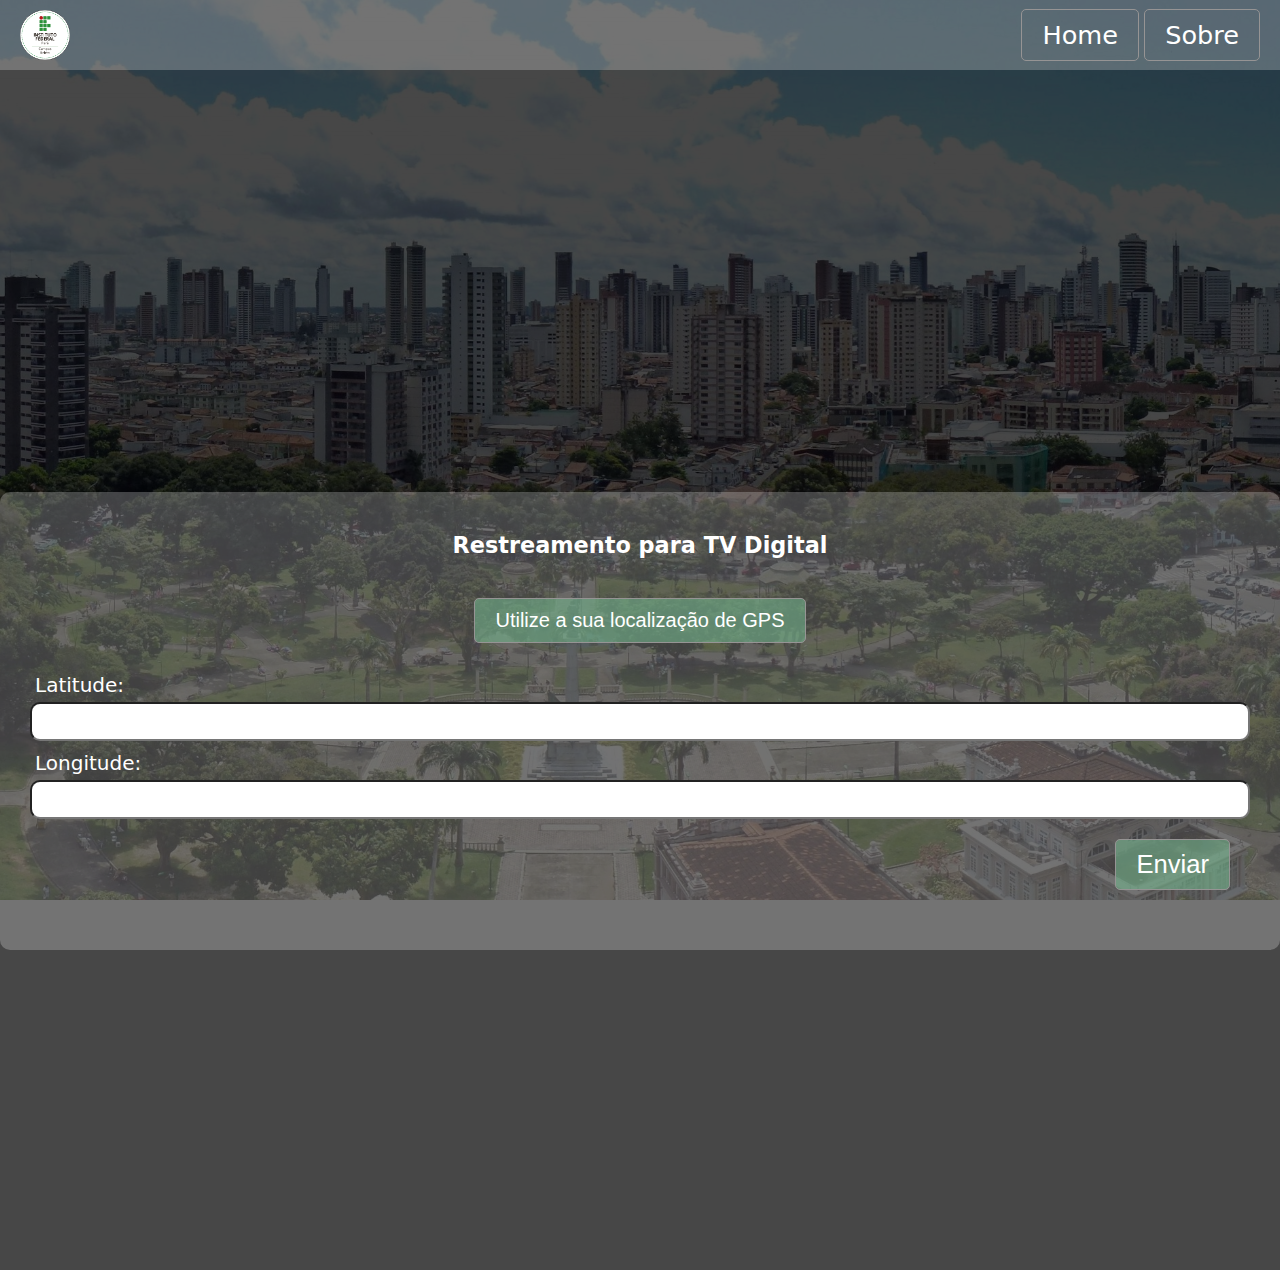
==== moble.html @ 637c90e0 "fix overflow on phone" ====
<!DOCTYPE html>
<html lang="en">

<head>
    <meta charset="UTF-8">
    <meta name="viewport" content="width=device-width, initial-scale=1.0">
    <link rel="stylesheet" href="css/index.css">
    <script defer src="js/index.js"></script>
    <title>Home</title>
</head>

<body>
    <nav class="nav">
        <dev class="logo-container">
            <img class="logo" src="/images/Logo-IF.png" alt="IF logo">
        </dev>
        <dev>
            <dev class="home-container">
                <a href="/" class="btn home" type="button">Home</a>
            </dev>
            <dev class="sobre-container">
                <a href="/sobre" class="btn sobre" type="button">Sobre</a>
            </dev>
        </dev>
    </nav>
    <div id="result">

        <dev class="container">
            <dev class="wrapper-mob">
                <h1 class="header-text"> Restreamento para TV Digital</h1>
                <dev class="get-localtion">
                    <button onclick="getUserLocation()" class="btn">Utilize a sua localização de GPS</button>
                </dev>
                <form class="form-mob" id="latlong-form">

                    <div class="form-container-mob">
                        <dev class="label-mob">Latitude:</dev>
                        <input  id="lat" name="latitude" type="text">
                        <dev class="label-mob">Longitude:</dev>
                        <input id="long" name="longitude" type="text">
                        
                    </div>
                    <dev class="submit">
                        <input class="btn btn-mob" type="submit" value="Enviar">
                    </dev>
                </form>
            </dev>
        </dev>
    </div>
</body>

</html>
---- css/index.css ----
* {
    margin: 0;
    padding: 0;
    box-sizing: border-box;
}

:root {
    --nav-size: 80px;
    --background-color: #f9f9f93f;
    --text-color:#fff;
    --btn-background:#74b48d98;
}

html {
    height: 100%;
}

a{
    color: #000;
    text-decoration: none;
}

h1{
    color: var(--text-color);
}

form{
    width: 75%;
}
body {
    margin: 0;
    height: 100vh;
    font-family: system-ui, -apple-system, BlinkMacSystemFont, 'Segoe UI', Roboto, Oxygen, Ubuntu, Cantarell, 'Open Sans', 'Helvetica Neue', sans-serif;
    background-color: #474747;
    background-image: url('/images/3.jpg');
    background-repeat: no-repeat;
    background-size: cover;
    background-position: center;
    background-blend-mode: multiply;
}

.btn {
    border: #969494 solid 1px;
    border-radius: 5px;
    background: none;
    color: var(--text-color);
    cursor: pointer;
    font-size: 1.6rem;
    padding: 10px 20px;
}

.btn:hover {
    background: var(--btn-background);
    border: 1px solid #74B49B;
    color: #000;
}

.nav {
    display: flex;
    align-items: center;
    /* border-bottom: 1px #fff solid; */
    background-color: var(--background-color);
    justify-content: space-between;
    padding: 10px 20px;
}

.logo-container {
    height: 50px;
    width: 50px;
    background-color: #fff;
    border-radius: 50%;
}

.logo {
    height: 100%;
}

.container {
    display: flex;
    flex-direction: column;
    align-items: center;
    padding-top: 8%;
    height: calc(100% - var(--nav-size));
}

.wrapper {
    display: flex;
    background-color: var(--background-color);
    border-radius: 5px;
    flex-direction: column;
    justify-content: center;
    align-items: center;
    width: calc(100% - 50%);
    padding: 40px 40px;
}

.form-container {
    display: grid;
    grid-template-columns: 1fr 3fr;
    margin: 5px 5px 0;
    width: 100%;
}

.lables-container,
.inputs-container {
    display: flex;
    flex-direction: column;
    justify-content: center;
    gap: 10px;
    padding: 30px 0;
}

.lables-container {
    padding-left: 30px;

}

.inputs-container {
    padding-right: 20px;
    padding-left: 10px;
}

.lat-lable,
.long-lable {
    color: var(--text-color);
    font-size: 1.6rem;
}

.lat-input>input,
.long-input>input {
    height: 30px;
    width: 100%;
    padding: 2px 5px;
}

.submit {
    display: flex;
    justify-content: end;
    padding-right: 30px;
    margin-bottom: 20px;
}

.get-localtion {
    padding-top: 40px;
}
.get-localtion>button {
    padding: 10px 20px;
}

/* moble */

.container-mob{
    padding: 50% 0;
}

.form-container-mob{
    display: flex;
    flex-direction: column;
    padding: 20px 10px;
    width: calc(100% );
}

.form-container-mob>input{
    padding: 10px;
    border-radius: 10px;
}

.form-mob{
    width: calc(100% - 40px);
}

.wrapper-mob {
    display: flex;
    background-color: var(--background-color);
    border-radius: 10px;
    flex-direction: column;
    justify-content: center;
    align-items: center;
    width: 100%;
    padding: 40px 0;
    margin: calc(50%/2) 0;
}

.wrapper-mob > .header-text{
    font-size: 1.4rem;
}

.wrapper-mob > .get-localtion>button{
    font-size: 1.25rem;
    background: var(--btn-background);
}

.label-mob{
    color: var(--text-color);
    padding: 10px 5px 5px 5px;
    font-size: 1.25rem;
}

.btn-mob{
    background-color: var(--btn-background);
    
}
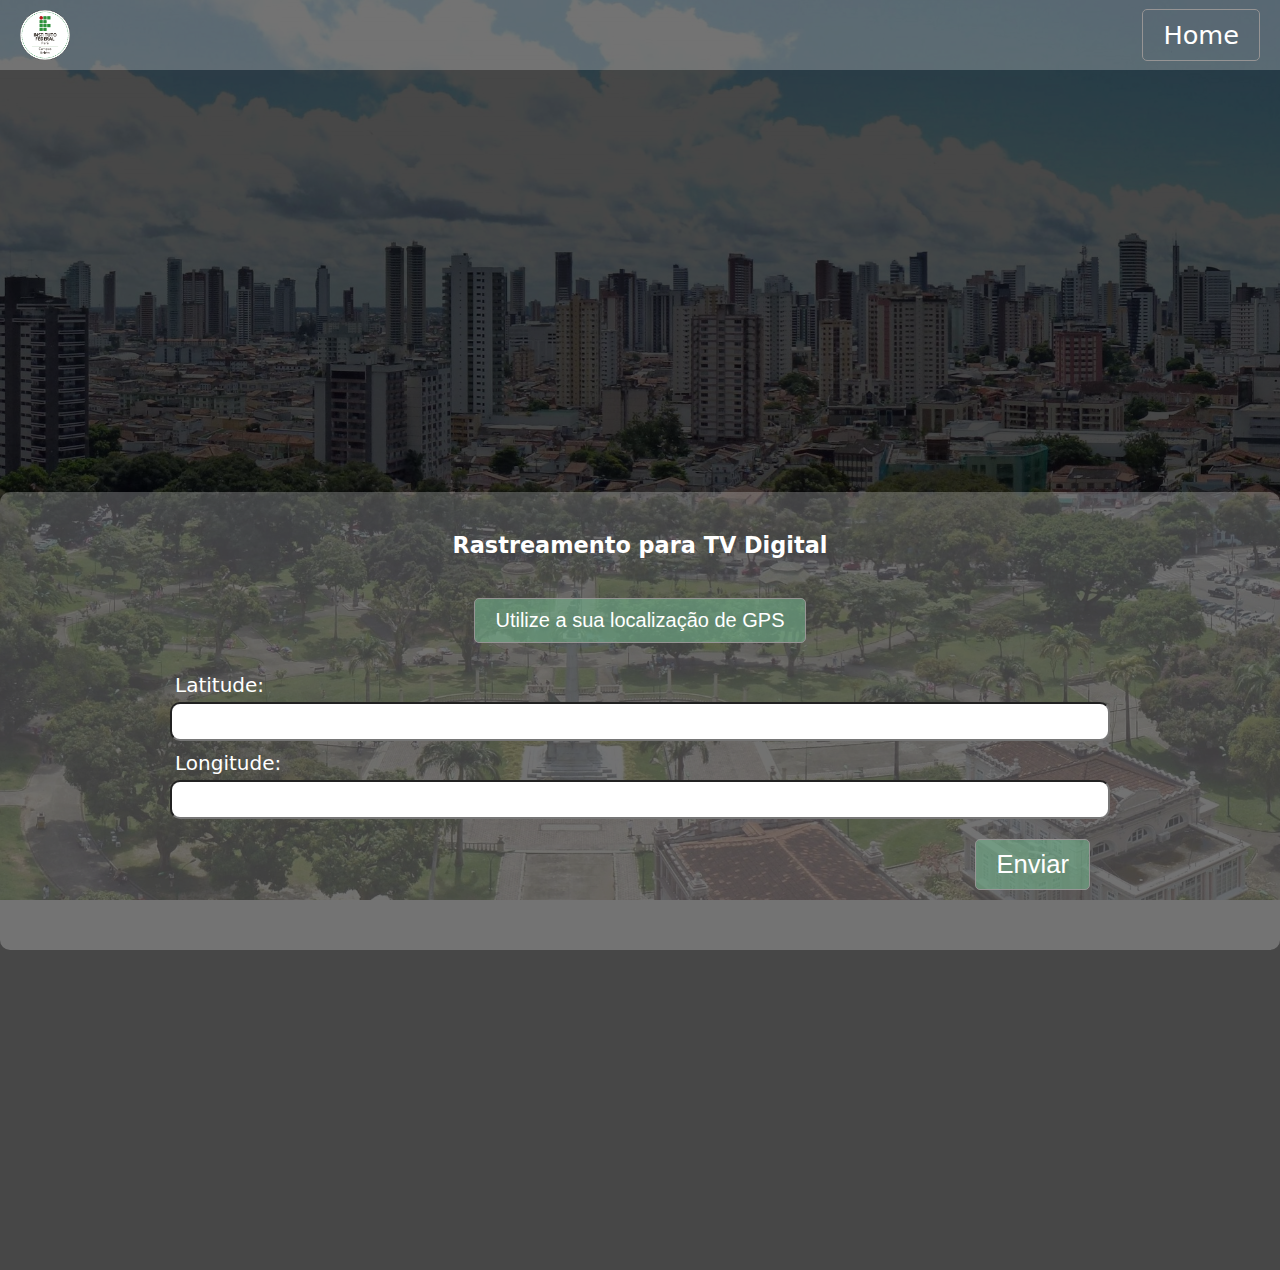
==== commit bf049727: "df" ====
--- a/moble.html
+++ b/moble.html
@@ -18,20 +18,17 @@
             <dev class="home-container">
                 <a href="/" class="btn home" type="button">Home</a>
             </dev>
-            <dev class="sobre-container">
-                <a href="/sobre" class="btn sobre" type="button">Sobre</a>
-            </dev>
         </dev>
     </nav>
     <div id="result">
 
         <dev class="container">
             <dev class="wrapper-mob">
-                <h1 class="header-text"> Restreamento para TV Digital</h1>
+                <h1 class="header-text"> Rastreamento para TV Digital</h1>
                 <dev class="get-localtion">
                     <button onclick="getUserLocation()" class="btn">Utilize a sua localização de GPS</button>
                 </dev>
-                <form class="form-mob" id="latlong-form">
+                <form id="latlong-form" action="#" method="post">
 
                     <div class="form-container-mob">
                         <dev class="label-mob">Latitude:</dev>
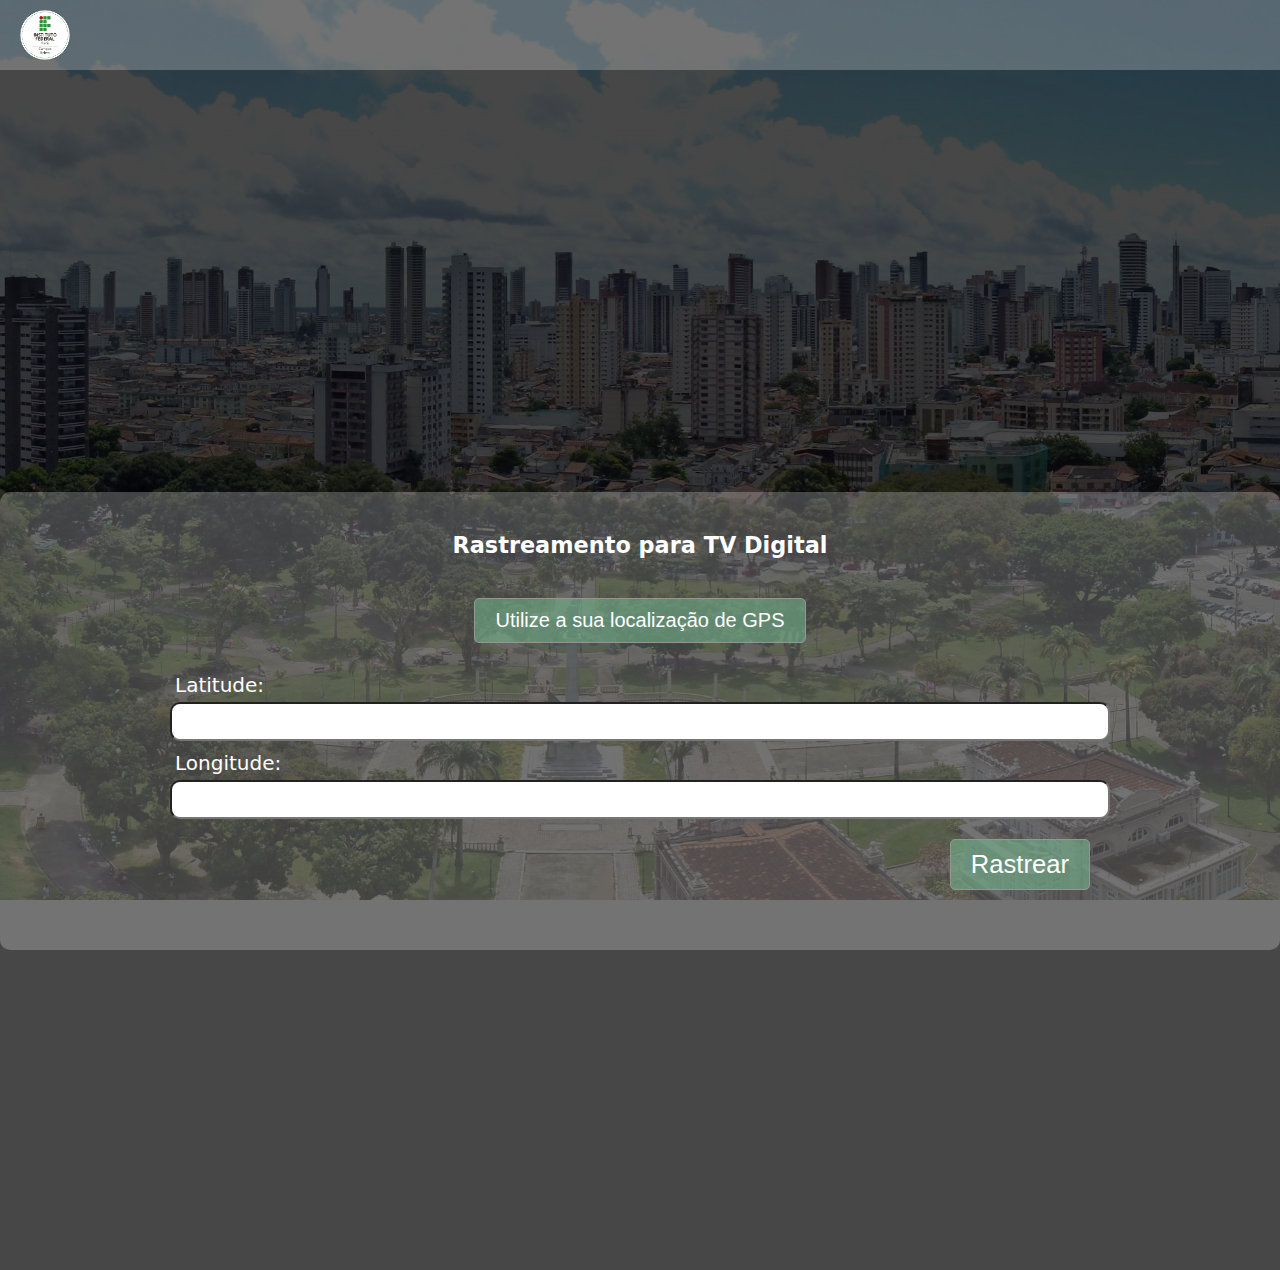
==== commit 7b6402cd: "remove home btn" ====
--- a/moble.html
+++ b/moble.html
@@ -14,11 +14,11 @@
         <dev class="logo-container">
             <img class="logo" src="/images/Logo-IF.png" alt="IF logo">
         </dev>
-        <dev>
+        <!-- <dev>
             <dev class="home-container">
                 <a href="/" class="btn home" type="button">Home</a>
             </dev>
-        </dev>
+        </dev> -->
     </nav>
     <div id="result">
 
@@ -38,7 +38,7 @@
                         
                     </div>
                     <dev class="submit">
-                        <input class="btn btn-mob" type="submit" value="Enviar">
+                        <input class="btn btn-mob" type="submit" value="Rastrear">
                     </dev>
                 </form>
             </dev>
